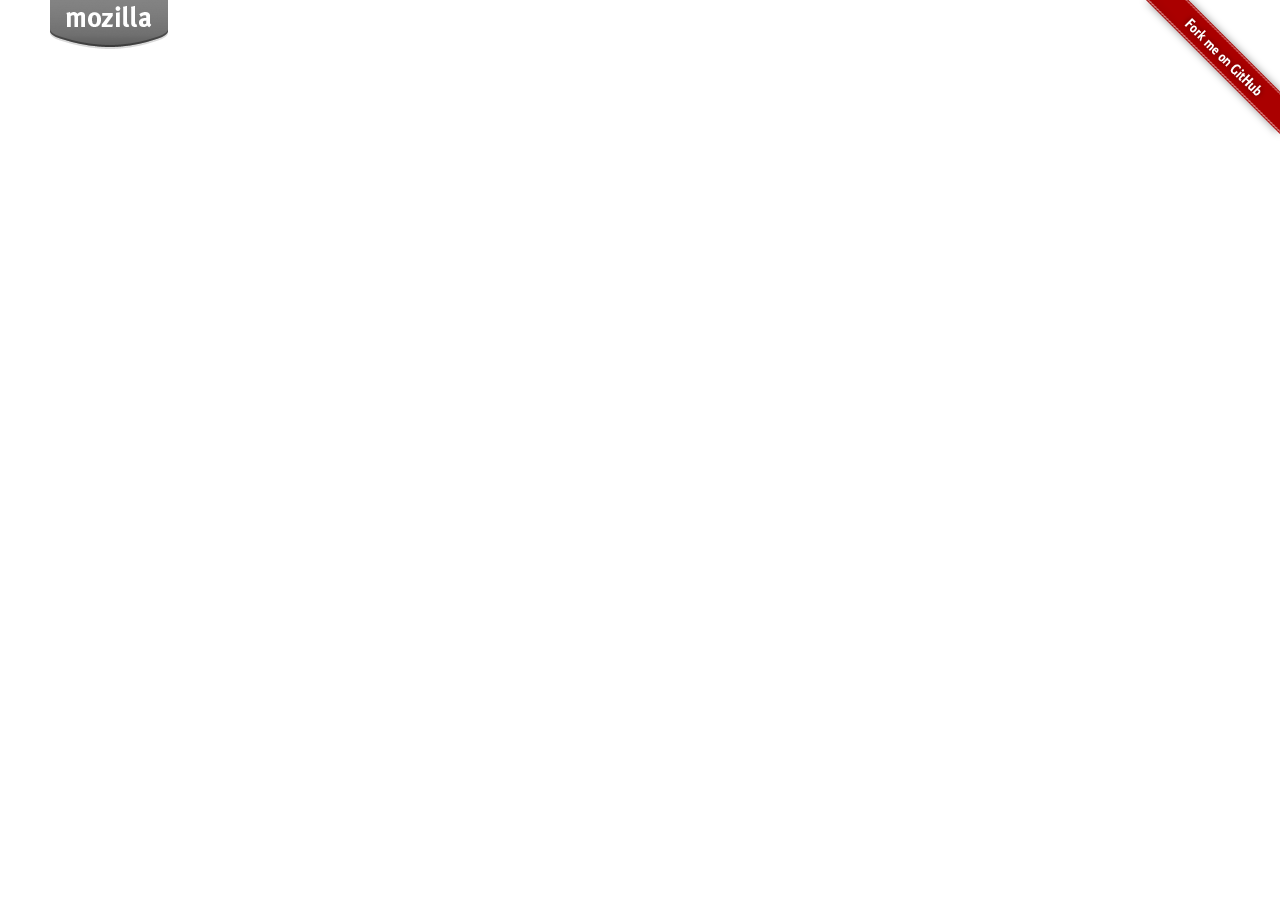
==== index.html @ cb1cd547 "Added bare index file" ====
<html>
<head>
  <title>Deferrify</title>
</head>

<body>
  <a href="https://github.com/rinon/deferrify"><img style="position: absolute; top: 0; right: 0; border: 0;" src="images/fork.png" alt="Fork me on GitHub"></a>
  <a href="http://mozilla.org"><img width="118" height="68" style="position: absolute; top: 0; left: 50; border: 0;" src="images/mozilla.png" alt="Mozilla"></a>
</body>
</html>
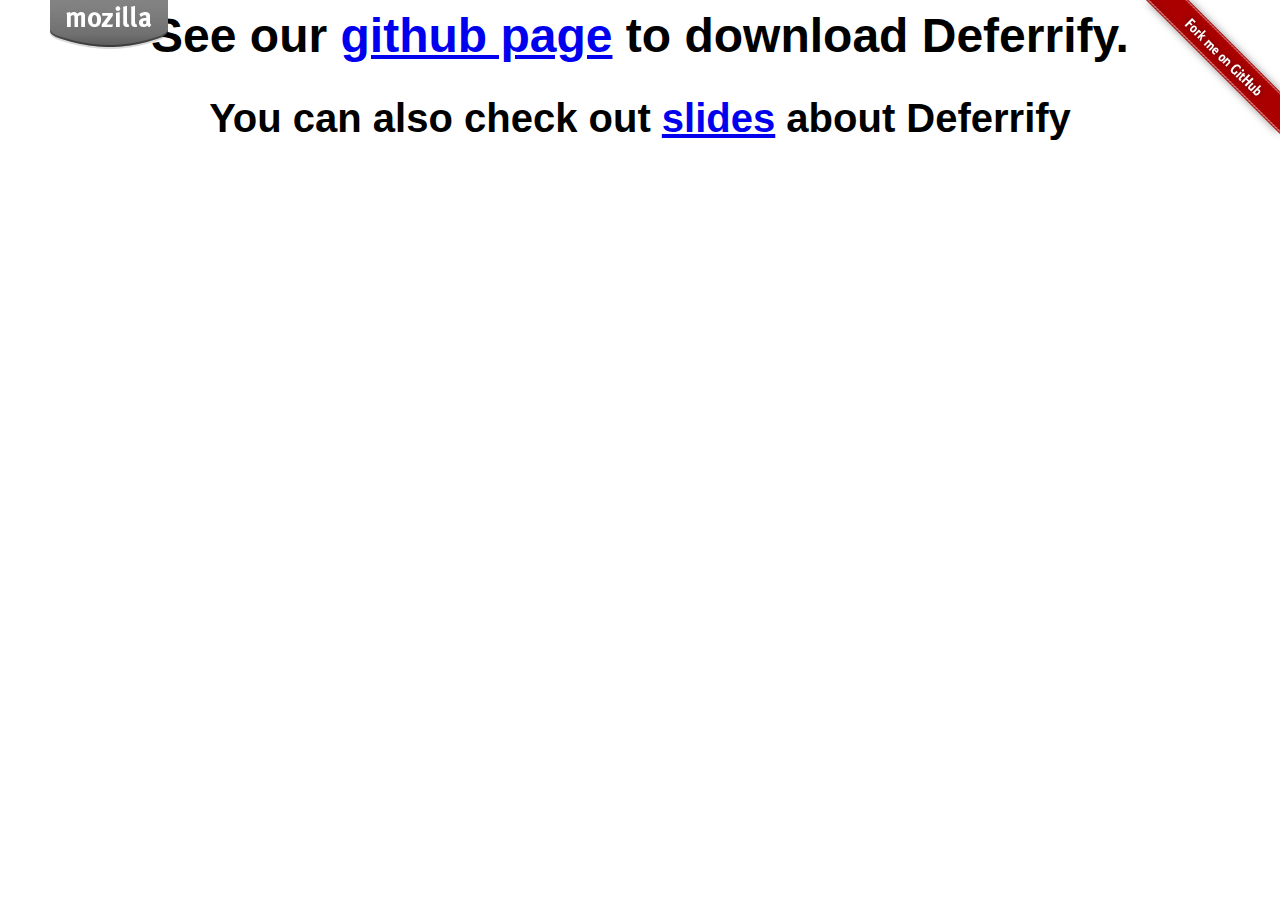
==== commit 8fbed507: "Modifying stuffs" ====
--- a/index.html
+++ b/index.html
@@ -6,5 +6,7 @@
 <body>
   <a href="https://github.com/rinon/deferrify"><img style="position: absolute; top: 0; right: 0; border: 0;" src="images/fork.png" alt="Fork me on GitHub"></a>
   <a href="http://mozilla.org"><img width="118" height="68" style="position: absolute; top: 0; left: 50; border: 0;" src="images/mozilla.png" alt="Mozilla"></a>
+  <h1 style="text-align: center; font-family: sans-serif; font-size: 3em;">See our <a href="https://github.com/rinon/deferrify">github page</a> to download Deferrify.</h1>
+  <h2 style="text-align: center; font-family: sans-serif; font-size: 2.5em;">You can also check out <a href="slides/">slides</a> about Deferrify</h2>
 </body>
 </html>
